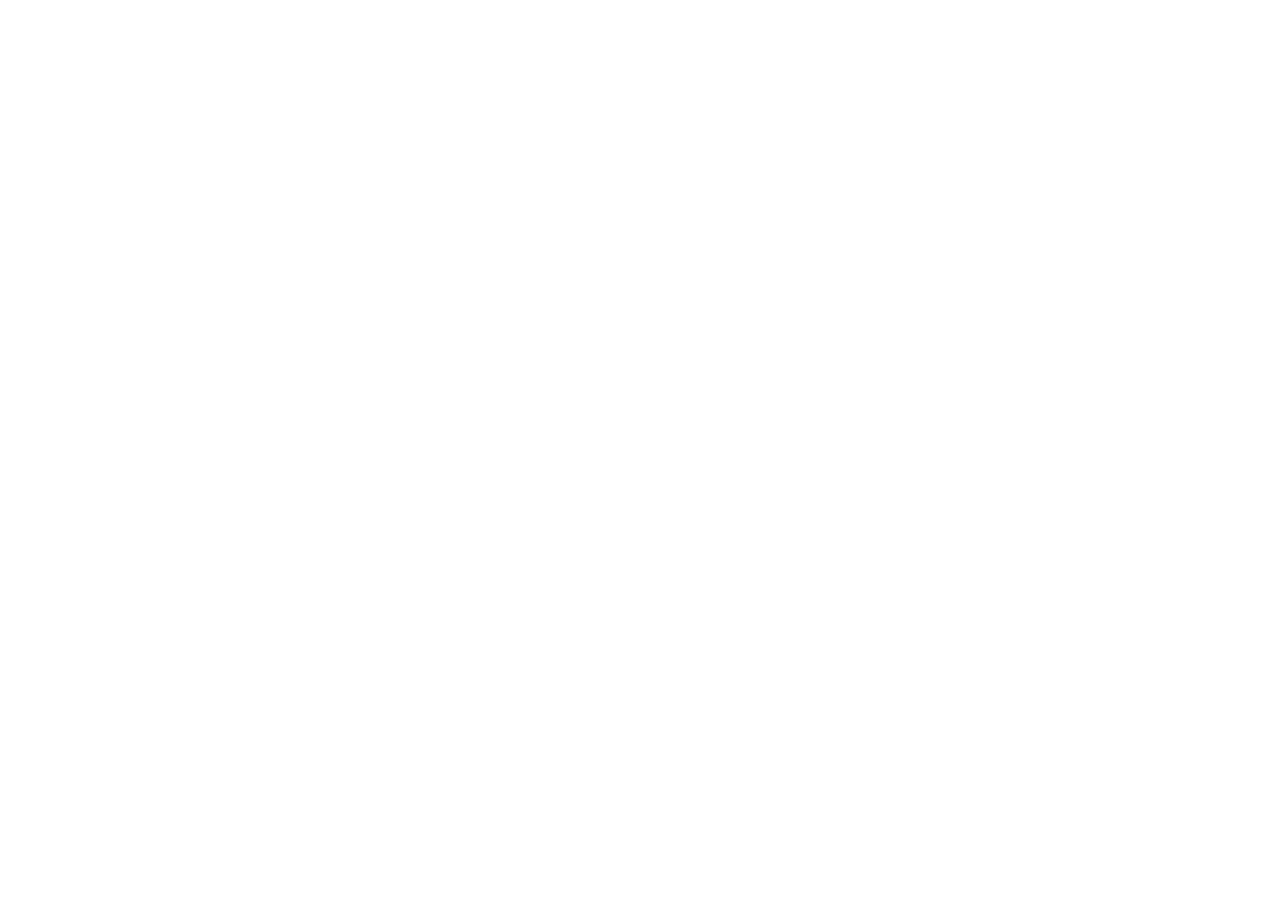
==== page1.html @ 61ebe8a9 "my first axure demo." ====
﻿<!DOCTYPE html>
<html>
  <head>
    <title>page1</title>
    <meta http-equiv="X-UA-Compatible" content="IE=edge"/>
    <meta http-equiv="content-type" content="text/html; charset=utf-8"/>
    <meta name="apple-mobile-web-app-capable" content="yes"/>
    <link href="resources/css/jquery-ui-themes.css" type="text/css" rel="stylesheet"/>
    <link href="resources/css/axure_rp_page.css" type="text/css" rel="stylesheet"/>
    <link href="data/styles.css" type="text/css" rel="stylesheet"/>
    <link href="files/page1/styles.css" type="text/css" rel="stylesheet"/>
    <script src="resources/scripts/jquery-1.7.1.min.js"></script>
    <script src="resources/scripts/jquery-ui-1.8.10.custom.min.js"></script>
    <script src="resources/scripts/axure/axQuery.js"></script>
    <script src="resources/scripts/axure/globals.js"></script>
    <script src="resources/scripts/axutils.js"></script>
    <script src="resources/scripts/axure/annotation.js"></script>
    <script src="resources/scripts/axure/axQuery.std.js"></script>
    <script src="resources/scripts/axure/doc.js"></script>
    <script src="data/document.js"></script>
    <script src="resources/scripts/messagecenter.js"></script>
    <script src="resources/scripts/axure/events.js"></script>
    <script src="resources/scripts/axure/recording.js"></script>
    <script src="resources/scripts/axure/action.js"></script>
    <script src="resources/scripts/axure/expr.js"></script>
    <script src="resources/scripts/axure/geometry.js"></script>
    <script src="resources/scripts/axure/flyout.js"></script>
    <script src="resources/scripts/axure/ie.js"></script>
    <script src="resources/scripts/axure/model.js"></script>
    <script src="resources/scripts/axure/repeater.js"></script>
    <script src="resources/scripts/axure/sto.js"></script>
    <script src="resources/scripts/axure/utils.temp.js"></script>
    <script src="resources/scripts/axure/variables.js"></script>
    <script src="resources/scripts/axure/drag.js"></script>
    <script src="resources/scripts/axure/move.js"></script>
    <script src="resources/scripts/axure/visibility.js"></script>
    <script src="resources/scripts/axure/style.js"></script>
    <script src="resources/scripts/axure/adaptive.js"></script>
    <script src="resources/scripts/axure/tree.js"></script>
    <script src="resources/scripts/axure/init.temp.js"></script>
    <script src="files/page1/data.js"></script>
    <script src="resources/scripts/axure/legacy.js"></script>
    <script src="resources/scripts/axure/viewer.js"></script>
    <script src="resources/scripts/axure/math.js"></script>
    <script type="text/javascript">
      $axure.utils.getTransparentGifPath = function() { return 'resources/images/transparent.gif'; };
      $axure.utils.getOtherPath = function() { return 'resources/Other.html'; };
      $axure.utils.getReloadPath = function() { return 'resources/reload.html'; };
    </script>
  </head>
  <body>
    <div id="base" class="">
    </div>
  </body>
</html>
---- resources/css/axure_rp_page.css ----
﻿/* so the window resize fires within a frame in IE7 */
html, body {
    height: 100%;
}

a {
    color: inherit;
}

p {
    margin: 0px;
    text-rendering: optimizeLegibility;
    font-feature-settings: "kern" 1;
    -webkit-font-feature-settings: "kern";
    -moz-font-feature-settings: "kern";
    -moz-font-feature-settings: "kern=1";
    font-kerning: normal;
}

iframe {
    background: #FFFFFF;
}

/* to match IE with C, FF */
input {
    padding: 1px 0px 1px 0px;
    box-sizing: border-box;
    -moz-box-sizing: border-box;
}

textarea {
    margin: 0px;
    box-sizing: border-box;
    -moz-box-sizing: border-box;
}

div.intcases {
    font-family: arial; 
    font-size: 12px;
    text-align:left; 
    border:1px solid #AAA; 
    background:#FFF none repeat scroll 0% 0%; 
    z-index:9999; 
    visibility:hidden; 
    position:absolute;
    padding: 0px;
    border-radius: 3px;
    white-space: nowrap;
}

div.intcaselink {
    cursor: pointer;
    padding: 3px 8px 3px 8px;
    margin: 5px;
    background:#EEE none repeat scroll 0% 0%; 
    border:1px solid #AAA;
    border-radius: 3px;
}

div.refpageimage {
    position: absolute;
    left: 0px;
    top: 0px;
    font-size: 0px;
    width: 16px;
    height: 16px;
    cursor: pointer;
    background-image: url(images/newwindow.gif);
    background-repeat: no-repeat;
}

div.annnoteimage {
    position: absolute;
    left: 0px;
    top: 0px;
    font-size: 0px;
    /*width: 16px;
    height: 12px;*/
    cursor: help;
    /*background-image: url(images/note.gif);*/
    /*background-repeat: no-repeat;*/
    width: 13px;
    height: 12px;
    padding-top: 1px;
    text-align: center;
    background-color: #138CDD;
    -moz-box-shadow: 1px 1px 3px #aaa;
    -webkit-box-shadow: 1px 1px 3px #aaa;
    box-shadow: 1px 1px 3px #aaa;
}

div.annnoteline {
    display: inline-block;
    width: 9px;
    height: 1px;
    border-bottom: 1px solid white;
    margin-top: 1px;
}

div.annnotelabel {
    position: absolute;
    left: 0px;
    top: 0px;
    font-family: Helvetica,Arial;
    font-size: 10px;
    /*border: 1px solid rgb(166,221,242);*/
    cursor: help;
    /*background:rgb(0,157,217) none repeat scroll 0% 0%;*/ 
    padding: 1px 3px 1px 3px;
    white-space: nowrap;
    color: white;
    
    background-color: #138CDD;
    -moz-box-shadow: 1px 1px 3px #aaa;
    -webkit-box-shadow: 1px 1px 3px #aaa;
    box-shadow: 1px 1px 3px #aaa;
}

.annotation {
    font-size: 12px;
    padding-left: 2px;
    margin-bottom: 5px;
}

.annotationName {
    /*font-size: 13px;
    font-weight: bold;
    margin-bottom: 3px;
    white-space: nowrap;*/

    font-family: 'Trebuchet MS';
    font-size: 14px;
    font-weight: bold;
    margin-bottom: 5px;
    white-space: nowrap;
}

.annotationValue {
    font-family: Arial, Helvetica, Sans-Serif;
    font-size: 12px;
    color: #4a4a4a;
    line-height: 21px;
    margin-bottom: 20px;
}

.noteLink {
    text-decoration: inherit;
    color: inherit;
}

.noteLink:hover {
    background-color: white;
}

/* this is a fix for the issue where dialogs jump around and takes the text-align from the body */
.dialogFix {
    position:absolute;
    text-align:left;
    border: 1px solid #8f949a;
}


@keyframes pulsate {
  from {
    box-shadow: 0 0 10px #15d6ba;
  }
  to {
    box-shadow: 0 0 20px #15d6ba;
  }
}

@-webkit-keyframes pulsate {
  from {
    -webkit-box-shadow: 0 0 10px #15d6ba;
    box-shadow: 0 0 10px #15d6ba;
  }
  to {
    -webkit-box-shadow: 0 0 20px #15d6ba;
    box-shadow: 0 0 20px #15d6ba;
  }
}
 
@-moz-keyframes pulsate {
  from {
    -moz-box-shadow: 0 0 10px #15d6ba;
    box-shadow: 0 0 10px #15d6ba;
  }
  to {
    -moz-box-shadow: 0 0 20px #15d6ba;
    box-shadow: 0 0 20px #15d6ba;
  }
}

.legacyPulsateBorder {
    /*border: 5px solid #15d6ba;
    margin: -5px;*/
    -moz-box-shadow: 0 0 10px 3px #15d6ba;
    box-shadow: 0 0 10px 3px #15d6ba;
}

.pulsateBorder {
  animation-name: pulsate;
  animation-timing-function: ease-in-out;
  animation-duration: 0.9s;
  animation-iteration-count: infinite;
  animation-direction: alternate;
  
  -webkit-animation-name: pulsate;
  -webkit-animation-timing-function: ease-in-out;
  -webkit-animation-duration: 0.9s;
  -webkit-animation-iteration-count: infinite;
  -webkit-animation-direction: alternate;

  -moz-animation-name: pulsate;
  -moz-animation-timing-function: ease-in-out;
  -moz-animation-duration: 0.9s;
  -moz-animation-iteration-count: infinite;
  -moz-animation-direction: alternate;
}

.ax_default_hidden, .ax_default_unplaced{
    display: none;
    visibility: hidden;
}

.widgetNoteSelected {
    -moz-box-shadow: 0 0 10px 3px #138CDD;
    box-shadow: 0 0 10px 3px #138CDD;
    /*-moz-box-shadow: 0 0 20px #3915d6;
    box-shadow: 0 0 20px #3915d6;*/
    /*border: 3px solid #3915d6;*/
    /*margin: -3px;*/
}


.singleImg {
    display: none;
    visibility: hidden;
}
---- data/styles.css ----
﻿.ax_default {
  font-family:'ArialMT', 'Arial';
  font-weight:400;
  font-style:normal;
  font-size:13px;
  color:#333333;
  text-align:center;
  line-height:normal;
}
.placeholder {
}
._一级标题 {
  font-family:'ArialMT', 'Arial';
  font-weight:bold;
  font-style:normal;
  font-size:32px;
  text-align:left;
}
._二级标题 {
  font-family:'ArialMT', 'Arial';
  font-weight:bold;
  font-style:normal;
  font-size:24px;
  text-align:left;
}
._三级标题 {
  font-family:'ArialMT', 'Arial';
  font-weight:bold;
  font-style:normal;
  font-size:18px;
  text-align:left;
}
._四级标题 {
  font-family:'ArialMT', 'Arial';
  font-weight:bold;
  font-style:normal;
  font-size:14px;
  text-align:left;
}
._五级标题 {
  font-family:'ArialMT', 'Arial';
  font-weight:bold;
  font-style:normal;
  text-align:left;
}
._六级标题 {
  font-family:'ArialMT', 'Arial';
  font-weight:bold;
  font-style:normal;
  font-size:10px;
  text-align:left;
}
._文本段落 {
  text-align:left;
}
---- files/page1/styles.css ----
﻿body {
  margin:0px;
  background-image:none;
  position:static;
  left:auto;
  width:10px;
  margin-left:0;
  margin-right:0;
  text-align:left;
}
#base {
  position:absolute;
  z-index:0;
}
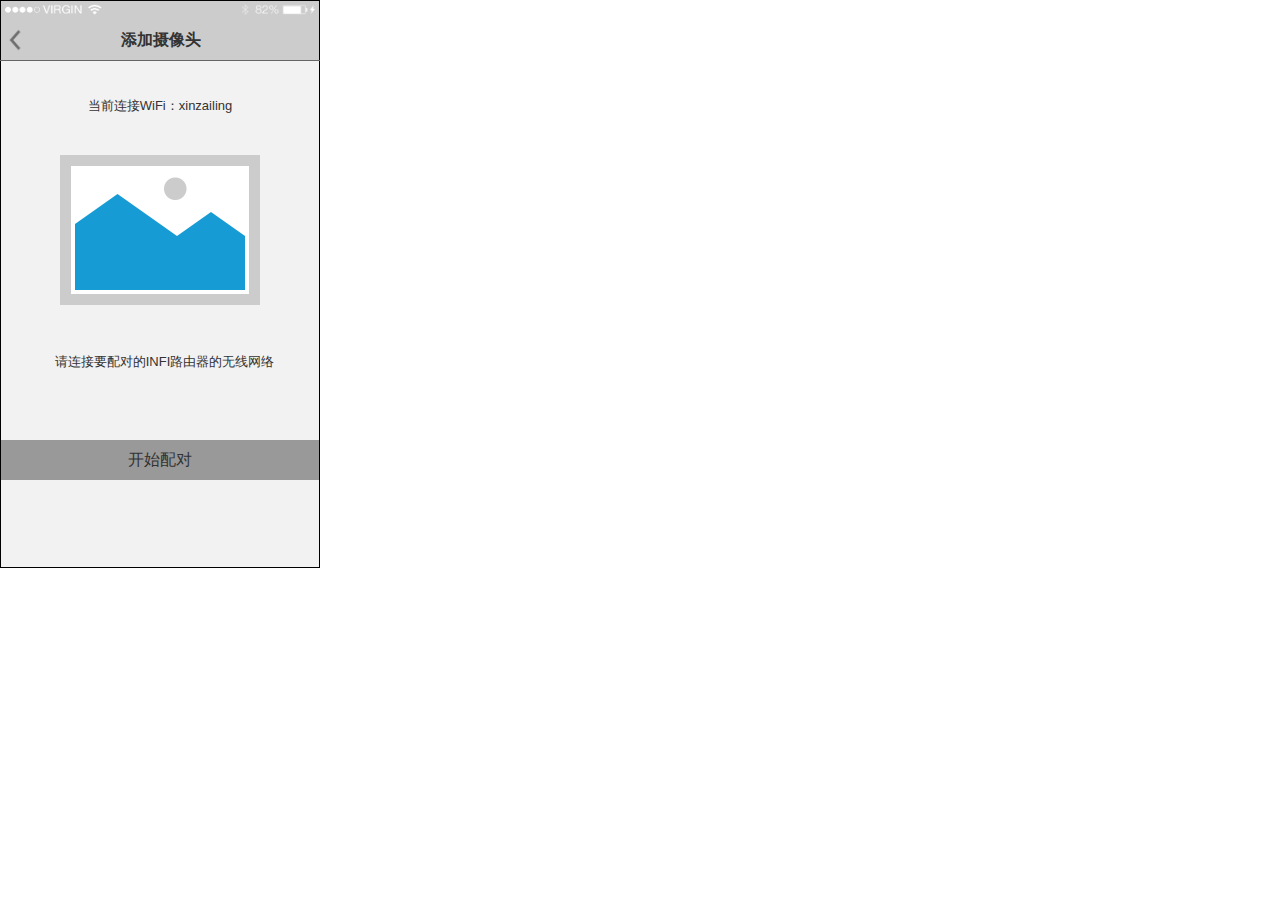
==== commit 48a662cf: "screen test" ====
--- a/page1.html
+++ b/page1.html
@@ -50,6 +50,105 @@
   </head>
   <body>
     <div id="base" class="">
+
+      <!-- Unnamed (矩形) -->
+      <div id="u4" class="ax_default _形状">
+        <div id="u4_div" class=""></div>
+        <!-- Unnamed () -->
+        <div id="u5" class="text" style="display: none; visibility: hidden">
+          <p><span></span></p>
+        </div>
+      </div>
+
+      <!-- Unnamed (矩形) -->
+      <div id="u6" class="ax_default _形状">
+        <img id="u6_img" class="img " src="images/page1/u6.png"/>
+        <!-- Unnamed () -->
+        <div id="u7" class="text" style="display: none; visibility: hidden">
+          <p><span></span></p>
+        </div>
+      </div>
+
+      <!-- Unnamed (矩形) -->
+      <div id="u8" class="ax_default _形状">
+        <img id="u8_img" class="img " src="images/page1/u8.png"/>
+        <!-- Unnamed () -->
+        <div id="u9" class="text" style="display: none; visibility: hidden">
+          <p><span></span></p>
+        </div>
+      </div>
+
+      <!-- Unnamed (水平线) -->
+      <div id="u10" class="ax_default _水平线">
+        <img id="u10_img" class="img " src="images/page1/u10.png"/>
+        <!-- Unnamed () -->
+        <div id="u11" class="text" style="display: none; visibility: hidden">
+          <p><span></span></p>
+        </div>
+      </div>
+
+      <!-- Unnamed (图片) -->
+      <div id="u12" class="ax_default _图片">
+        <img id="u12_img" class="img " src="images/page1/u12.png"/>
+        <!-- Unnamed () -->
+        <div id="u13" class="text" style="display: none; visibility: hidden">
+          <p><span></span></p>
+        </div>
+      </div>
+
+      <!-- Unnamed (图片) -->
+      <div id="u14" class="ax_default _图片">
+        <img id="u14_img" class="img " src="images/page1/u14.png"/>
+        <!-- Unnamed () -->
+        <div id="u15" class="text" style="display: none; visibility: hidden">
+          <p><span></span></p>
+        </div>
+      </div>
+
+      <!-- Unnamed (矩形) -->
+      <div id="u16" class="ax_default _二级标题">
+        <div id="u16_div" class=""></div>
+        <!-- Unnamed () -->
+        <div id="u17" class="text" style="visibility: visible;">
+          <p><span style="font-family:'Arial-BoldMT', 'Arial Bold', 'Arial';font-weight:700;">添加摄像头</span></p>
+        </div>
+      </div>
+
+      <!-- Unnamed (矩形) -->
+      <div id="u18" class="ax_default _形状">
+        <div id="u18_div" class=""></div>
+        <!-- Unnamed () -->
+        <div id="u19" class="text" style="visibility: visible;">
+          <p><span>开始配对</span></p>
+        </div>
+      </div>
+
+      <!-- Unnamed (矩形) -->
+      <div id="u20" class="ax_default _文本段落">
+        <div id="u20_div" class=""></div>
+        <!-- Unnamed () -->
+        <div id="u21" class="text" style="visibility: visible;">
+          <p><span>请连接要配对的INFI路由器的无线网络</span></p>
+        </div>
+      </div>
+
+      <!-- Unnamed (图片) -->
+      <div id="u22" class="ax_default _图片">
+        <img id="u22_img" class="img " src="images/page1/u22.png"/>
+        <!-- Unnamed () -->
+        <div id="u23" class="text" style="display: none; visibility: hidden">
+          <p><span></span></p>
+        </div>
+      </div>
+
+      <!-- Unnamed (矩形) -->
+      <div id="u24" class="ax_default _文本段落">
+        <div id="u24_div" class=""></div>
+        <!-- Unnamed () -->
+        <div id="u25" class="text" style="visibility: visible;">
+          <p><span>当前连接WiFi：xinzailing</span></p>
+        </div>
+      </div>
     </div>
   </body>
 </html>
--- a/data/styles.css
+++ b/data/styles.css
@@ -8,6 +8,10 @@
   line-height:normal;
 }
 .placeholder {
+}
+._形状 {
+}
+._图片 {
 }
 ._一级标题 {
   font-family:'ArialMT', 'Arial';
@@ -53,3 +57,5 @@
 ._文本段落 {
   text-align:left;
 }
+._水平线 {
+}
--- a/files/page1/styles.css
+++ b/files/page1/styles.css
@@ -3,7 +3,7 @@
   background-image:none;
   position:static;
   left:auto;
-  width:10px;
+  width:320px;
   margin-left:0;
   margin-right:0;
   text-align:left;
@@ -12,3 +12,302 @@
   position:absolute;
   z-index:0;
 }
+#u4_div {
+  position:absolute;
+  left:0px;
+  top:0px;
+  width:320px;
+  height:568px;
+  background:inherit;
+  background-color:rgba(242, 242, 242, 1);
+  box-sizing:border-box;
+  border-width:1px;
+  border-style:solid;
+  border-color:rgba(0, 0, 0, 1);
+  border-radius:0px;
+  -moz-box-shadow:none;
+  -webkit-box-shadow:none;
+  box-shadow:none;
+}
+#u4 {
+  position:absolute;
+  left:0px;
+  top:0px;
+  width:320px;
+  height:568px;
+}
+#u5 {
+  position:absolute;
+  left:2px;
+  top:276px;
+  width:316px;
+  visibility:hidden;
+  word-wrap:break-word;
+}
+#u6_img {
+  position:absolute;
+  left:0px;
+  top:0px;
+  width:320px;
+  height:20px;
+}
+#u6 {
+  position:absolute;
+  left:0px;
+  top:0px;
+  width:320px;
+  height:20px;
+}
+#u7 {
+  position:absolute;
+  left:2px;
+  top:2px;
+  width:316px;
+  visibility:hidden;
+  word-wrap:break-word;
+}
+#u8_img {
+  position:absolute;
+  left:0px;
+  top:0px;
+  width:320px;
+  height:62px;
+}
+#u8 {
+  position:absolute;
+  left:0px;
+  top:0px;
+  width:320px;
+  height:62px;
+}
+#u9 {
+  position:absolute;
+  left:2px;
+  top:23px;
+  width:316px;
+  visibility:hidden;
+  word-wrap:break-word;
+}
+#u10_img {
+  position:absolute;
+  left:0px;
+  top:0px;
+  width:321px;
+  height:2px;
+}
+#u10 {
+  position:absolute;
+  left:0px;
+  top:60px;
+  width:320px;
+  height:1px;
+}
+#u11 {
+  position:absolute;
+  left:2px;
+  top:-8px;
+  width:316px;
+  visibility:hidden;
+  word-wrap:break-word;
+}
+#u12_img {
+  position:absolute;
+  left:0px;
+  top:0px;
+  width:310px;
+  height:11px;
+}
+#u12 {
+  position:absolute;
+  left:5px;
+  top:4px;
+  width:310px;
+  height:11px;
+}
+#u13 {
+  position:absolute;
+  left:2px;
+  top:-2px;
+  width:306px;
+  visibility:hidden;
+  word-wrap:break-word;
+}
+#u14_img {
+  position:absolute;
+  left:0px;
+  top:0px;
+  width:30px;
+  height:30px;
+}
+#u14 {
+  position:absolute;
+  left:0px;
+  top:25px;
+  width:30px;
+  height:30px;
+  font-family:'微软雅黑 Regular', '微软雅黑';
+  font-weight:400;
+  font-style:normal;
+}
+#u15 {
+  position:absolute;
+  left:2px;
+  top:7px;
+  width:26px;
+  visibility:hidden;
+  word-wrap:break-word;
+}
+#u16_div {
+  position:absolute;
+  left:0px;
+  top:0px;
+  width:81px;
+  height:22px;
+  background:inherit;
+  background-color:rgba(255, 255, 255, 0);
+  border:none;
+  border-radius:0px;
+  -moz-box-shadow:none;
+  -webkit-box-shadow:none;
+  box-shadow:none;
+  font-family:'ArialMT', 'Arial';
+  font-weight:400;
+  font-style:normal;
+  font-size:16px;
+  text-align:center;
+}
+#u16 {
+  position:absolute;
+  left:120px;
+  top:30px;
+  width:81px;
+  height:22px;
+  font-family:'ArialMT', 'Arial';
+  font-weight:400;
+  font-style:normal;
+  font-size:16px;
+  text-align:center;
+}
+#u17 {
+  position:absolute;
+  left:0px;
+  top:0px;
+  width:81px;
+  white-space:nowrap;
+}
+#u18_div {
+  position:absolute;
+  left:0px;
+  top:0px;
+  width:318px;
+  height:40px;
+  background:inherit;
+  background-color:rgba(153, 153, 153, 1);
+  border:none;
+  border-radius:0px;
+  -moz-box-shadow:none;
+  -webkit-box-shadow:none;
+  box-shadow:none;
+  font-size:16px;
+}
+#u18 {
+  position:absolute;
+  left:1px;
+  top:440px;
+  width:318px;
+  height:40px;
+  font-size:16px;
+}
+#u19 {
+  position:absolute;
+  left:2px;
+  top:9px;
+  width:314px;
+  word-wrap:break-word;
+}
+#u20_div {
+  position:absolute;
+  left:0px;
+  top:0px;
+  width:221px;
+  height:28px;
+  background:inherit;
+  background-color:rgba(255, 255, 255, 0);
+  border:none;
+  border-radius:0px;
+  -moz-box-shadow:none;
+  -webkit-box-shadow:none;
+  box-shadow:none;
+  text-align:center;
+  line-height:28px;
+}
+#u20 {
+  position:absolute;
+  left:54px;
+  top:348px;
+  width:221px;
+  height:28px;
+  text-align:center;
+  line-height:28px;
+}
+#u21 {
+  position:absolute;
+  left:0px;
+  top:0px;
+  width:221px;
+  white-space:nowrap;
+}
+#u22_img {
+  position:absolute;
+  left:0px;
+  top:0px;
+  width:200px;
+  height:150px;
+}
+#u22 {
+  position:absolute;
+  left:60px;
+  top:155px;
+  width:200px;
+  height:150px;
+}
+#u23 {
+  position:absolute;
+  left:2px;
+  top:67px;
+  width:196px;
+  visibility:hidden;
+  word-wrap:break-word;
+}
+#u24_div {
+  position:absolute;
+  left:0px;
+  top:0px;
+  width:146px;
+  height:28px;
+  background:inherit;
+  background-color:rgba(255, 255, 255, 0);
+  border:none;
+  border-radius:0px;
+  -moz-box-shadow:none;
+  -webkit-box-shadow:none;
+  box-shadow:none;
+  text-align:center;
+  line-height:28px;
+}
+#u24 {
+  position:absolute;
+  left:87px;
+  top:92px;
+  width:146px;
+  height:28px;
+  text-align:center;
+  line-height:28px;
+}
+#u25 {
+  position:absolute;
+  left:0px;
+  top:0px;
+  width:146px;
+  white-space:nowrap;
+}
